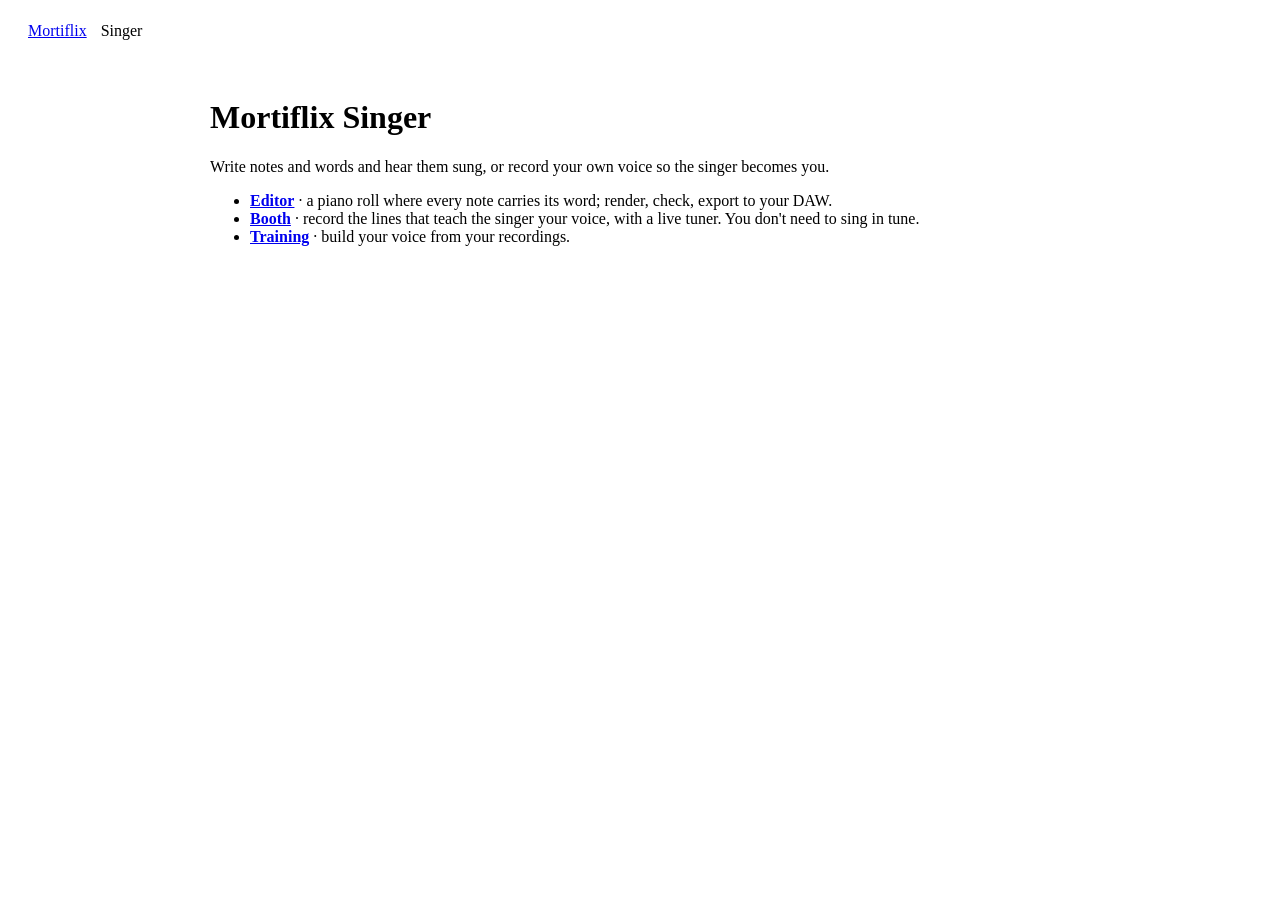
==== web/index.html @ fe855b90 "Editor: checks panel, phrase retakes, per-note consonant lead-in, home page - engine/checks.py: tuni" ====
<!doctype html>
<html lang="en">
<head>
<meta charset="utf-8">
<meta name="viewport" content="width=device-width, initial-scale=1">
<title>Mortiflix Singer</title>
<link rel="stylesheet" href="/app.css">
<link rel="stylesheet" href="booth.css">
</head>
<body>
<header class="booth-top"><a class="brand" href="/">Mortiflix</a><span class="crumb">Singer</span></header>
<main class="booth-main">
  <h1>Mortiflix Singer</h1>
  <p class="lead">Write notes and words and hear them sung, or record your own voice so the singer becomes you.</p>
  <ul class="home-links">
    <li><a href="editor.html"><b>Editor</b></a> · a piano roll where every note carries its word; render, check, export to your DAW.</li>
    <li><a href="booth.html"><b>Booth</b></a> · record the lines that teach the singer your voice, with a live tuner. You don't need to sing in tune.</li>
    <li><a href="training.html"><b>Training</b></a> · build your voice from your recordings.</li>
  </ul>
</main>
</body>
</html>
---- web/booth.css ----
.booth-top { display: flex; align-items: center; gap: 14px; padding: 14px 20px; border-bottom: 1px solid var(--line); }
.booth-top .crumb { color: var(--muted); }
.grow { flex: 1; }
.muted { color: var(--muted); }
.booth-main { max-width: 860px; margin: 0 auto; padding: 24px 20px 60px; }
.lead { max-width: 640px; }
.checks { padding-left: 20px; display: grid; gap: 14px; margin: 20px 0; }
.checks li { line-height: 2; }
input#name { margin: 0 10px; padding: 6px 8px; background: transparent; color: var(--ink); border: 1px solid var(--line); border-radius: 6px; }
.line-head { display: flex; gap: 10px; align-items: center; min-height: 22px; }
.badge { border: 1px solid var(--accent); color: var(--accent); padding: 0 8px; border-radius: 10px; font-size: 13px; }
.line-text { font-family: var(--display); color: var(--ink); font-size: 30px; line-height: 1.3; margin: 8px 0 14px; }
.line-text .now { color: var(--accent); }
.roll { width: 100%; display: block; border-top: 1px solid var(--line); border-bottom: 1px solid var(--line); }
.tuner { display: grid; grid-template-columns: 120px 220px 1fr; align-items: center; gap: 16px; margin: 14px 0; }
.needle-note { font-family: var(--display); font-size: 40px; color: var(--ink); text-align: center; }
.needle { width: 220px; }
.needle .arc { fill: none; stroke: var(--line); stroke-width: 8; }
.needle .arc.ok { stroke: #3ccf7d; }
.needle .hand { stroke: var(--ink); stroke-width: 3; stroke-linecap: round; transition: transform 60ms linear; transform-origin: 100px 100px; }
.needle-words { font-size: 18px; color: var(--ink); }
.meter { position: relative; height: 8px; background: var(--line); border-radius: 4px; margin: 4px 0 18px; }
.meter-fill { height: 100%; width: 0; background: var(--accent); border-radius: 4px; }
.meter-target { position: absolute; left: 83%; top: -4px; bottom: -4px; width: 2px; background: var(--ink); }
.controls { display: flex; flex-wrap: wrap; gap: 10px 16px; align-items: center; }
.result { margin-top: 18px; padding: 14px 16px; border-left: 3px solid var(--accent); }
.result .grade { font-family: var(--display); font-size: 28px; color: var(--ink); margin-right: 10px; }
.result.C { border-color: #e5484d; }
@media (max-width: 640px) { .tuner { grid-template-columns: 1fr; justify-items: center; } .line-text { font-size: 22px; } }
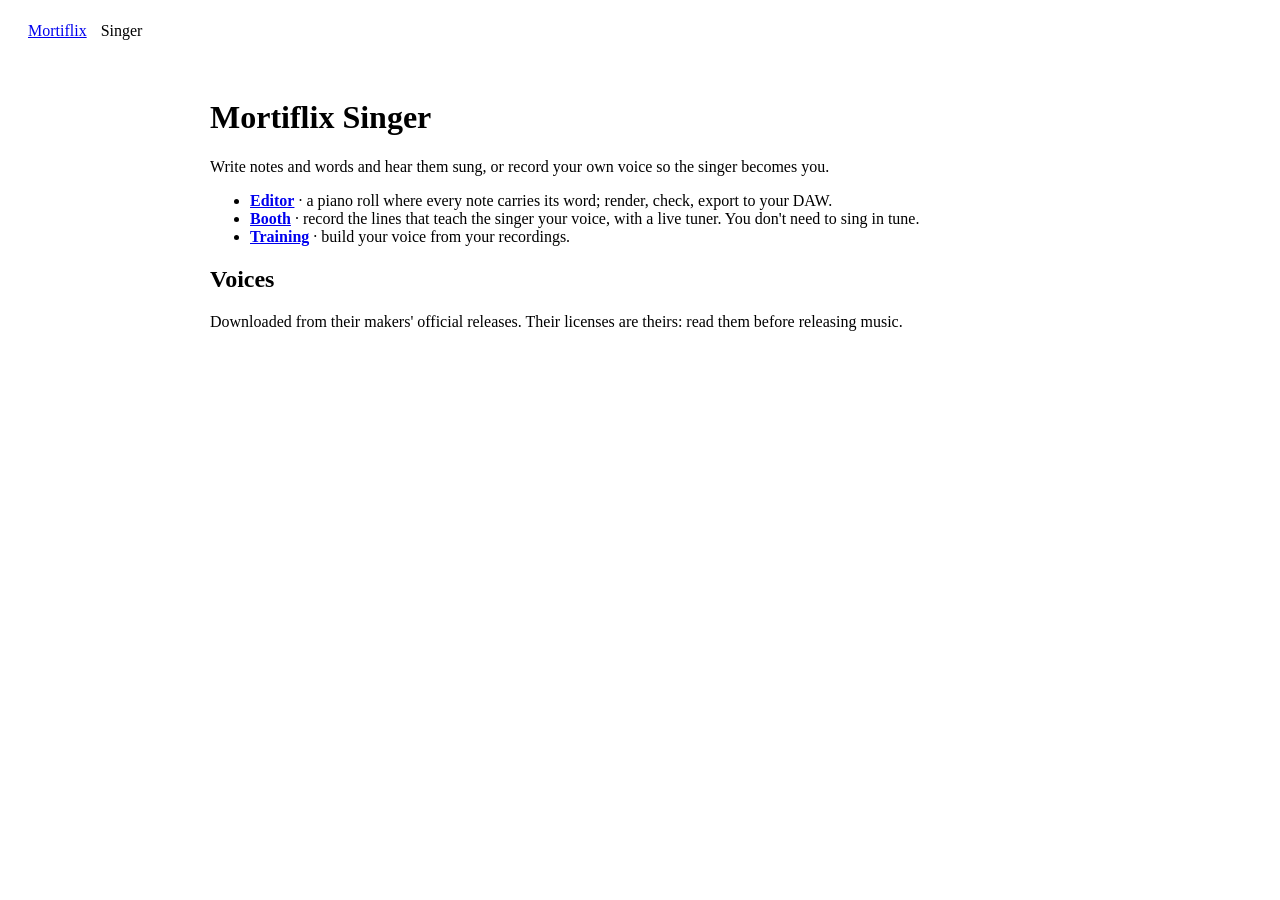
==== commit 8c7b740d: "Training pipeline, breaths, desktop app (Tauri + bundled service), installers CI - trainer/: aligner" ====
--- a/web/index.html
+++ b/web/index.html
@@ -17,6 +17,10 @@
     <li><a href="booth.html"><b>Booth</b></a> · record the lines that teach the singer your voice, with a live tuner. You don't need to sing in tune.</li>
     <li><a href="training.html"><b>Training</b></a> · build your voice from your recordings.</li>
   </ul>
+  <h2>Voices</h2>
+  <p class="muted">Downloaded from their makers' official releases. Their licenses are theirs: read them before releasing music.</p>
+  <div id="voices" class="voices"></div>
 </main>
+<script type="module" src="index.js"></script>
 </body>
 </html>
--- a/web/booth.css
+++ b/web/booth.css
@@ -27,3 +27,14 @@
 .result .grade { font-family: var(--display); font-size: 28px; color: var(--ink); margin-right: 10px; }
 .result.C { border-color: #e5484d; }
 @media (max-width: 640px) { .tuner { grid-template-columns: 1fr; justify-items: center; } .line-text { font-size: 22px; } }
+.facts { display: grid; grid-template-columns: repeat(auto-fit, minmax(150px, 1fr)); gap: 12px; margin: 18px 0; }
+.facts div { display: flex; flex-direction: column; gap: 4px; border-left: 2px solid var(--line); padding-left: 10px; }
+.facts b { color: var(--ink); font-size: 18px; }
+.bar { height: 6px; background: var(--line); border-radius: 3px; margin: 8px 0 14px; }
+.bar-fill { height: 100%; width: 0; background: var(--accent); border-radius: 3px; transition: width 300ms; }
+.log { font-size: 12px; color: var(--muted); white-space: pre-wrap; margin-top: 18px; max-height: 260px; overflow: auto; border-top: 1px solid var(--line); padding-top: 10px; }
+.voices { display: grid; gap: 2px; margin: 12px 0 30px; }
+.v-row { display: flex; justify-content: space-between; align-items: center; gap: 16px; padding: 12px 0; border-bottom: 1px solid var(--line); }
+.v-name { display: flex; flex-direction: column; gap: 3px; }
+.ok { color: #3ccf7d; }
+.bad { color: #e5484d; }
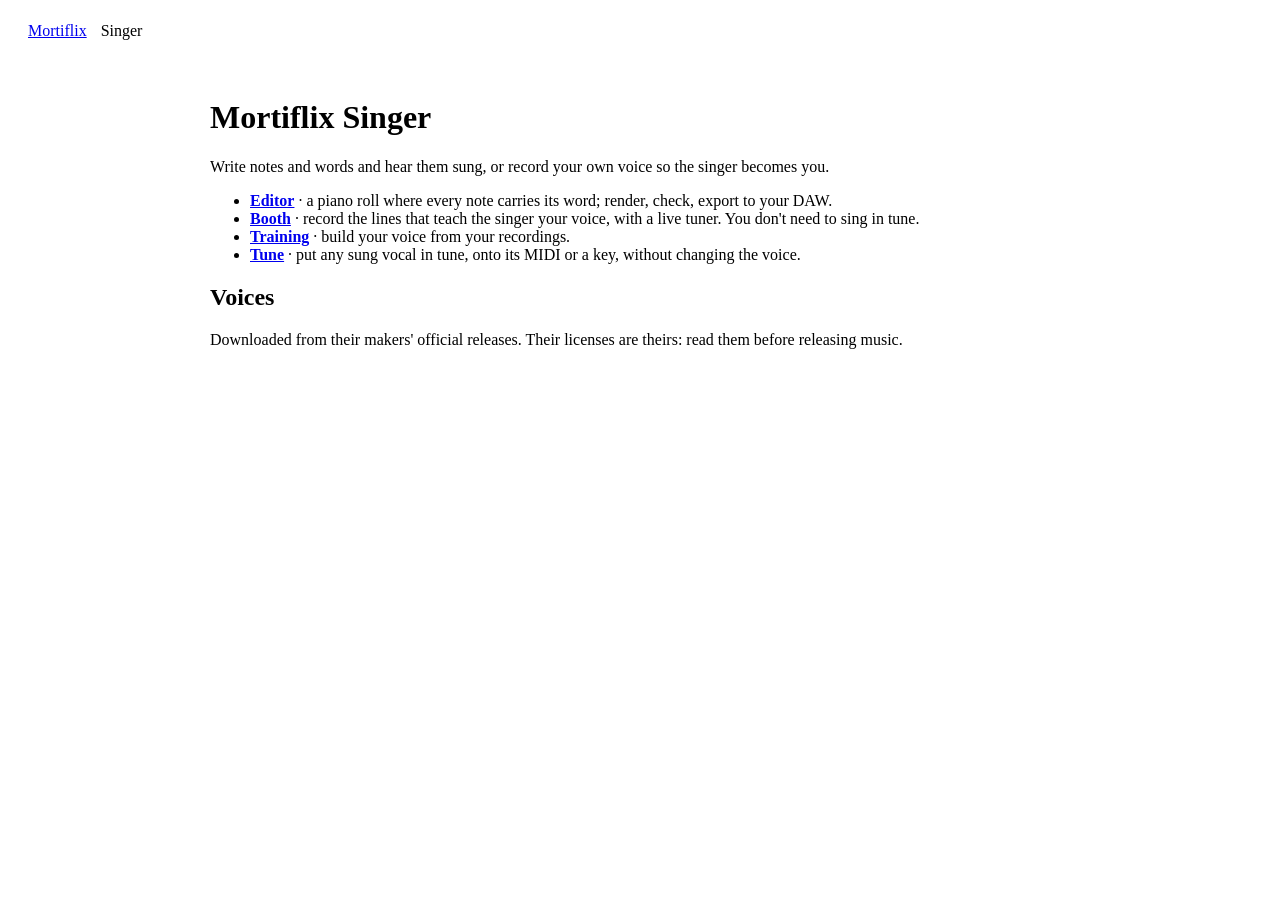
==== commit fa1377fc: "Tune: a pitch corrector for any sung vocal (onto its MIDI or a key; amount, speed, keep vibrato; nev" ====
--- a/web/index.html
+++ b/web/index.html
@@ -16,6 +16,7 @@
     <li><a href="editor.html"><b>Editor</b></a> · a piano roll where every note carries its word; render, check, export to your DAW.</li>
     <li><a href="booth.html"><b>Booth</b></a> · record the lines that teach the singer your voice, with a live tuner. You don't need to sing in tune.</li>
     <li><a href="training.html"><b>Training</b></a> · build your voice from your recordings.</li>
+    <li><a href="tune.html"><b>Tune</b></a> · put any sung vocal in tune, onto its MIDI or a key, without changing the voice.</li>
   </ul>
   <h2>Voices</h2>
   <p class="muted">Downloaded from their makers' official releases. Their licenses are theirs: read them before releasing music.</p>
--- a/web/booth.css
+++ b/web/booth.css
@@ -38,3 +38,12 @@
 .v-name { display: flex; flex-direction: column; gap: 3px; }
 .ok { color: #3ccf7d; }
 .bad { color: #e5484d; }
+.tune-form { display: grid; gap: 12px; margin: 18px 0; }
+.tune-form .row { display: flex; flex-wrap: wrap; gap: 10px 18px; align-items: center; }
+.tune-form select, .tune-form input[type=number] { background: transparent; color: var(--ink); border: 1px solid var(--line); border-radius: 6px; padding: 4px 6px; }
+.tune-form input[type=number] { width: 70px; }
+.curves { width: 100%; display: block; border-top: 1px solid var(--line); border-bottom: 1px solid var(--line); margin: 10px 0; }
+.ab { display: flex; flex-wrap: wrap; gap: 16px; align-items: center; }
+.ab > div { display: flex; flex-direction: column; gap: 4px; }
+.tune-form select { width: auto; }
+.tune-form label.btn { width: auto; justify-self: start; }
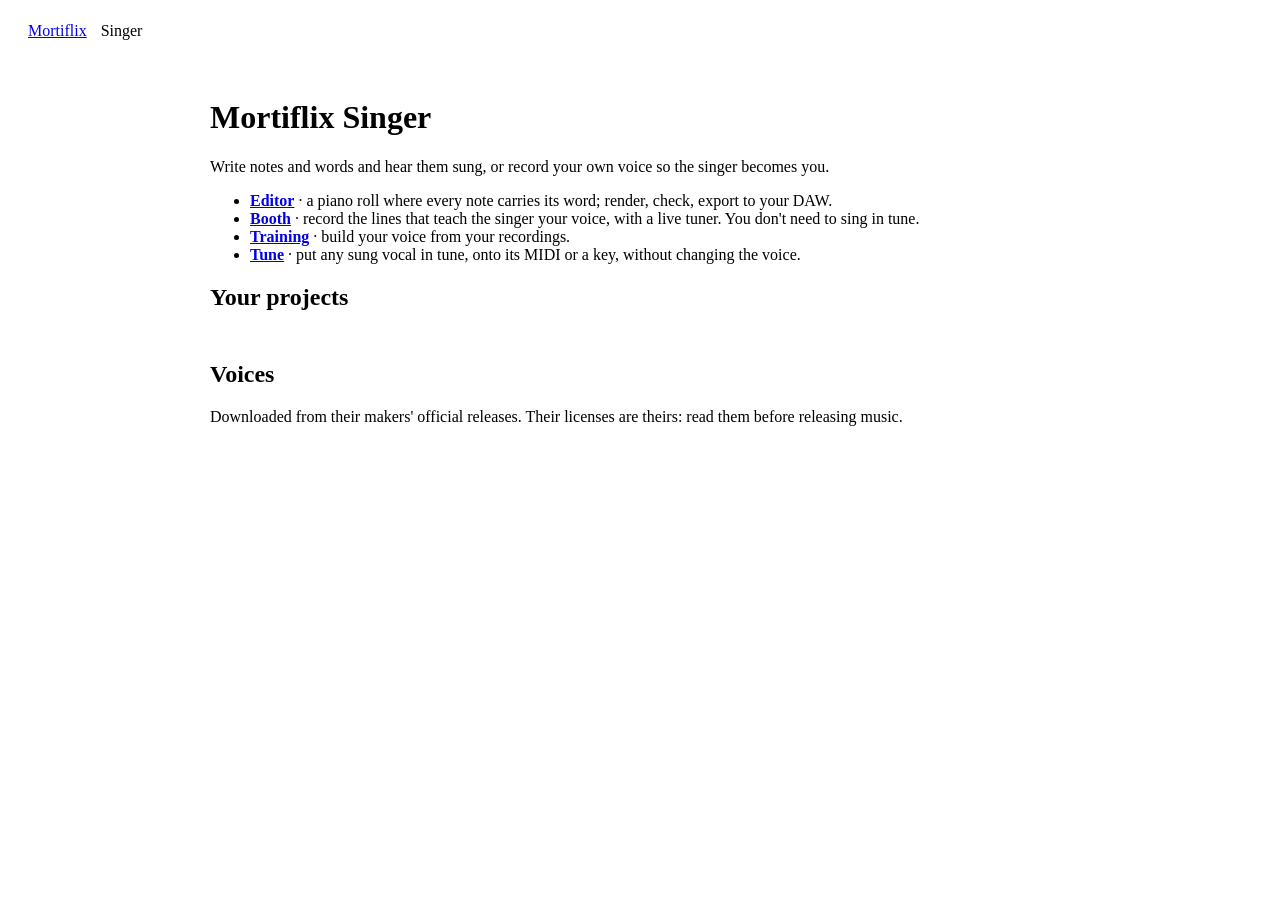
==== commit 2fc72785: "Home lists your projects (one click opens them: editor.html?project=); key menus show the project's " ====
--- a/web/index.html
+++ b/web/index.html
@@ -18,6 +18,8 @@
     <li><a href="training.html"><b>Training</b></a> · build your voice from your recordings.</li>
     <li><a href="tune.html"><b>Tune</b></a> · put any sung vocal in tune, onto its MIDI or a key, without changing the voice.</li>
   </ul>
+  <h2>Your projects</h2>
+  <div id="projects" class="voices"></div>
   <h2>Voices</h2>
   <p class="muted">Downloaded from their makers' official releases. Their licenses are theirs: read them before releasing music.</p>
   <div id="voices" class="voices"></div>
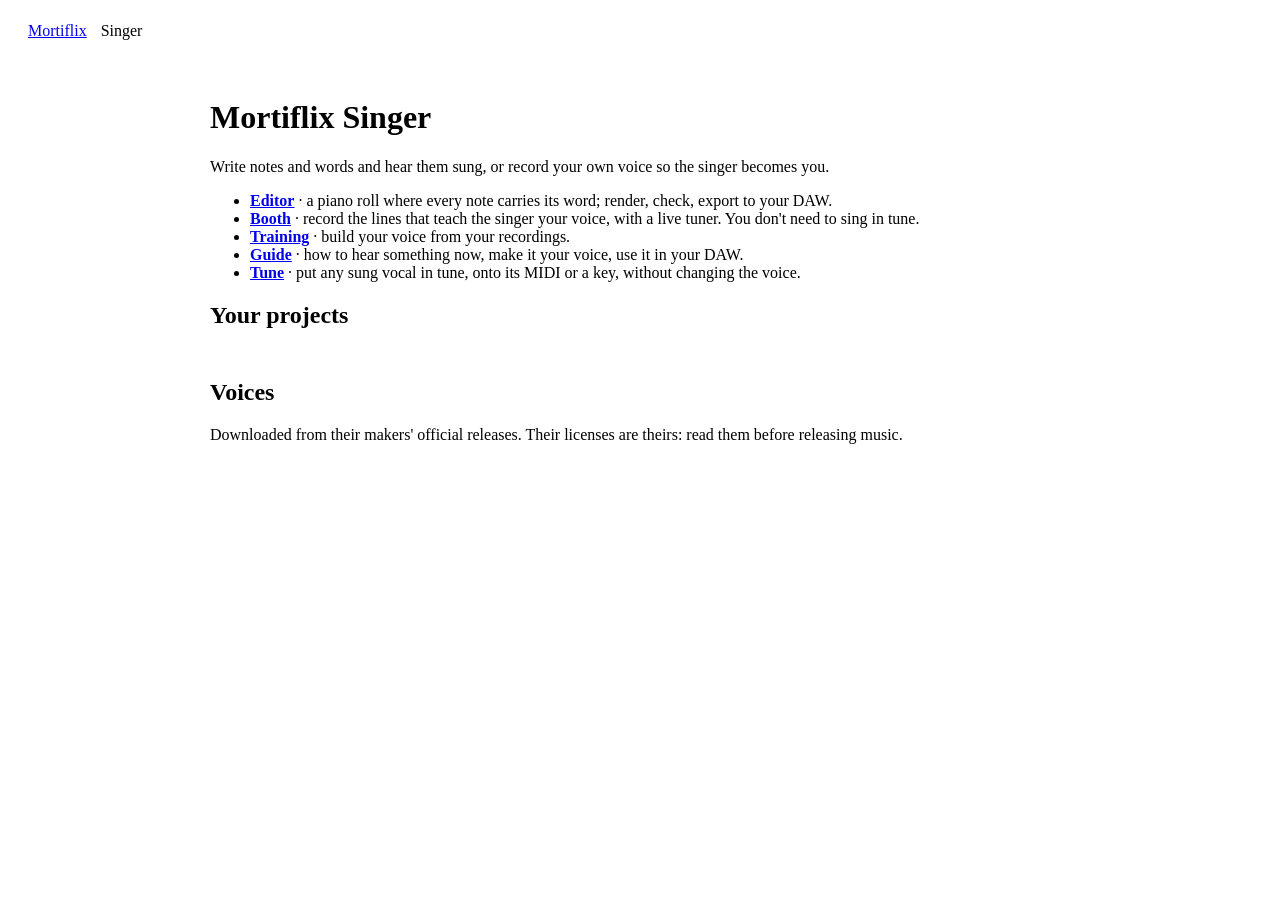
==== commit b5052a54: "A short guide: hear something, make it your voice, use it in a DAW, tune a vocal Co-Authored-By: Cla" ====
--- a/web/index.html
+++ b/web/index.html
@@ -16,6 +16,7 @@
     <li><a href="editor.html"><b>Editor</b></a> · a piano roll where every note carries its word; render, check, export to your DAW.</li>
     <li><a href="booth.html"><b>Booth</b></a> · record the lines that teach the singer your voice, with a live tuner. You don't need to sing in tune.</li>
     <li><a href="training.html"><b>Training</b></a> · build your voice from your recordings.</li>
+    <li><a href="https://github.com/GTKottman/mortiflix-singer/blob/master/docs/GUIDE.md" target="_blank" rel="noopener"><b>Guide</b></a> · how to hear something now, make it your voice, use it in your DAW.</li>
     <li><a href="tune.html"><b>Tune</b></a> · put any sung vocal in tune, onto its MIDI or a key, without changing the voice.</li>
   </ul>
   <h2>Your projects</h2>
--- a/web/booth.css
+++ b/web/booth.css
@@ -47,3 +47,8 @@
 .ab > div { display: flex; flex-direction: column; gap: 4px; }
 .tune-form select { width: auto; }
 .tune-form label.btn { width: auto; justify-self: start; }
+.session { color: var(--muted); font-size: 13px; margin-bottom: 8px; }
+.banner { border-left: 3px solid var(--accent); padding: 10px 14px; margin: 8px 0 14px; color: var(--ink); }
+.banner[hidden], .finish[hidden] { display: none; }
+.finish { border-left: 3px solid #3ccf7d; padding: 10px 14px; margin: 8px 0 14px; }
+.finish p { margin: 6px 0 10px; }
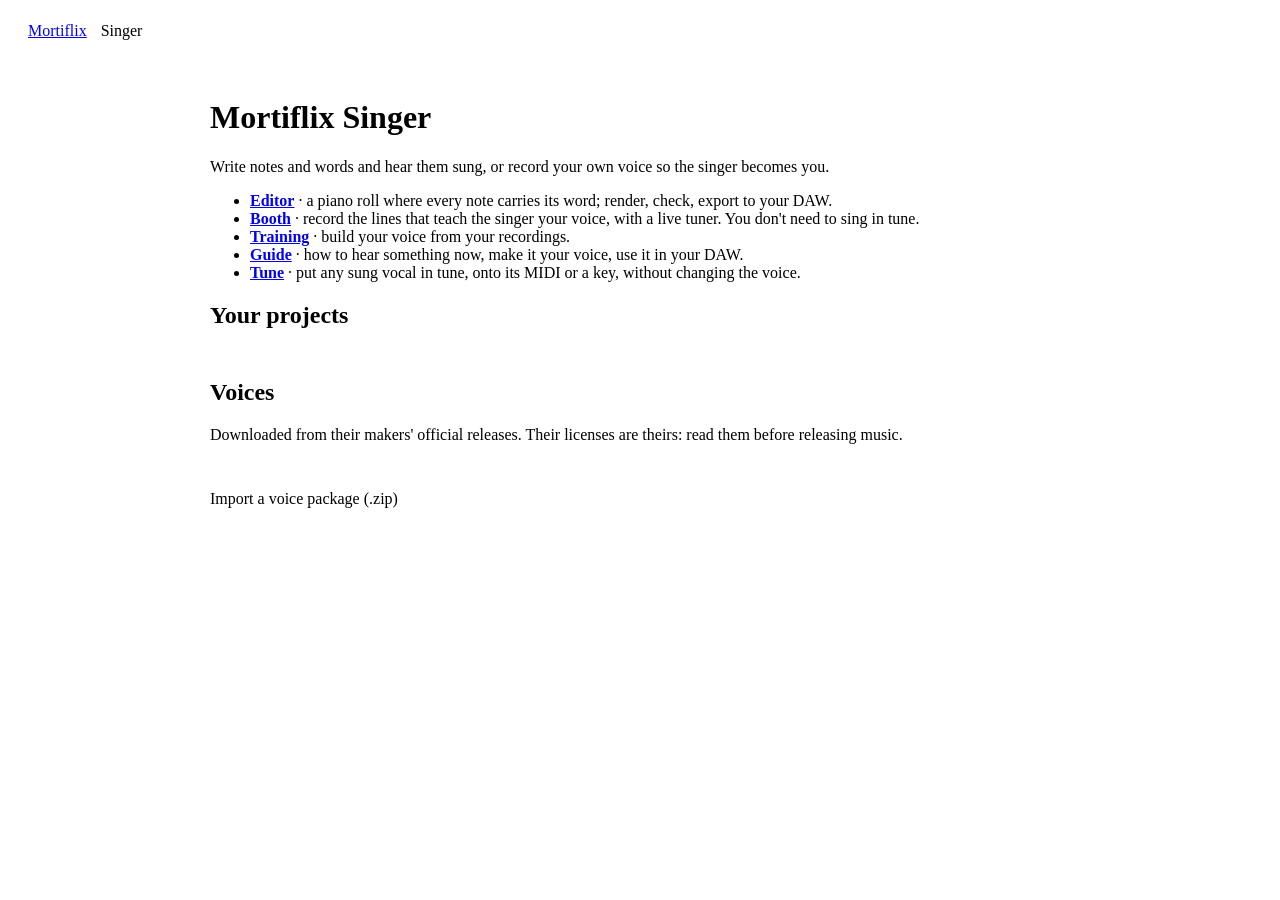
==== commit 312c1ebb: "Voices: range on a keyboard, a default voice (new projects use it; your trained voice wins unless yo" ====
--- a/web/index.html
+++ b/web/index.html
@@ -24,6 +24,7 @@
   <h2>Voices</h2>
   <p class="muted">Downloaded from their makers' official releases. Their licenses are theirs: read them before releasing music.</p>
   <div id="voices" class="voices"></div>
+  <p><label class="btn">Import a voice package (.zip)<input id="voice-zip" type="file" accept=".zip" hidden></label> <span id="voice-state" class="muted"></span></p>
 </main>
 <script type="module" src="index.js"></script>
 </body>
--- a/web/booth.css
+++ b/web/booth.css
@@ -52,3 +52,9 @@
 .banner[hidden], .finish[hidden] { display: none; }
 .finish { border-left: 3px solid #3ccf7d; padding: 10px 14px; margin: 8px 0 14px; }
 .finish p { margin: 6px 0 10px; }
+.take-actions { display: flex; gap: 8px; margin-top: 10px; }
+.v-actions { display: flex; gap: 8px; align-items: center; flex-wrap: wrap; justify-content: flex-end; }
+.range { display: flex; gap: 8px; align-items: center; margin-top: 4px; }
+.kbd { height: 22px; width: auto; }
+.kbd .k { fill: var(--ink); opacity: 0.85; } .kbd .kb { fill: var(--bg, #111); }
+.kbd .k.in { fill: var(--accent); opacity: 1; } .kbd .kb.in { fill: color-mix(in srgb, var(--accent) 60%, black); }
